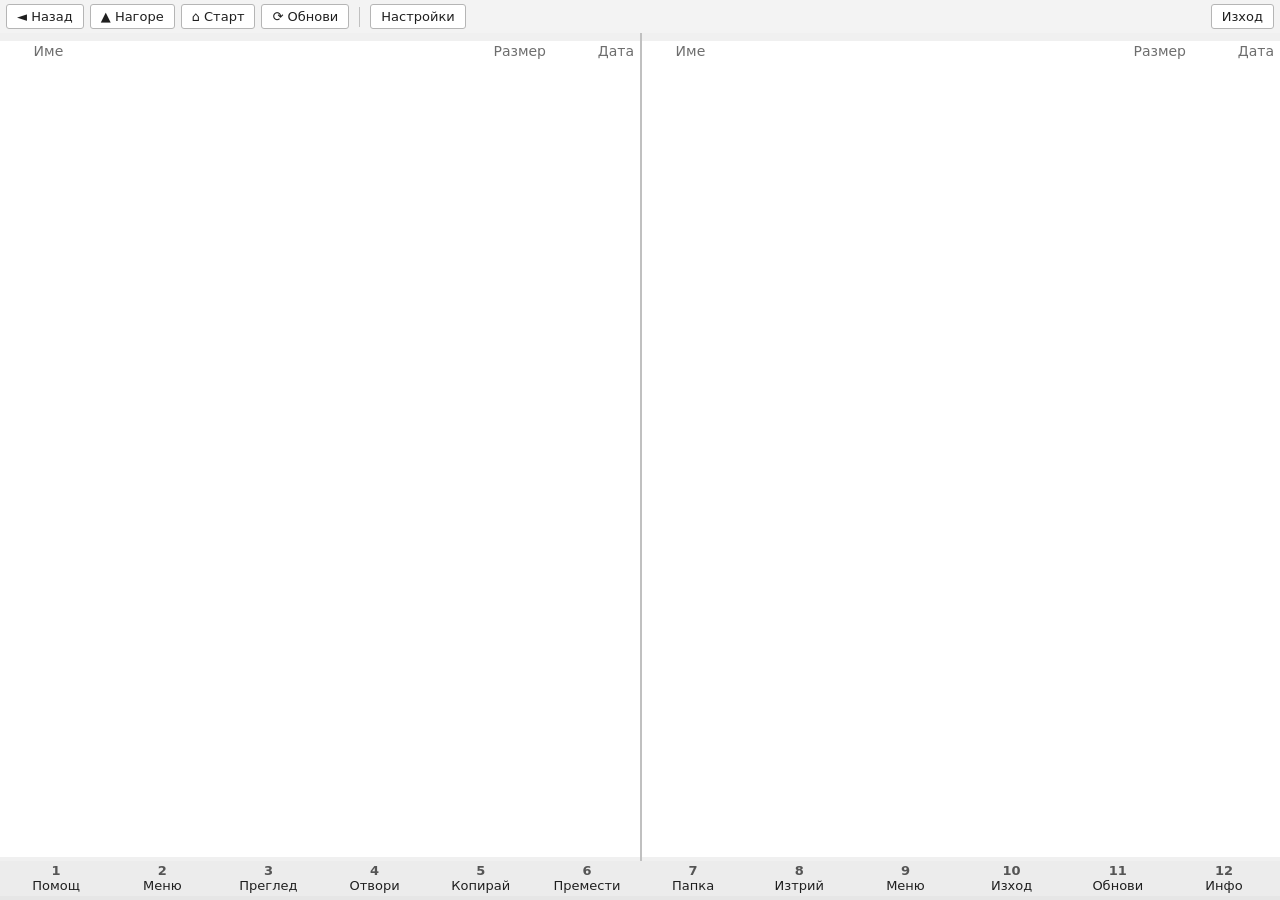
==== web/index.html @ 027a9885 "Добавени колони и сортиране." ====
<!doctype html>
<html lang="bg">
  <head>
    <meta charset="UTF-8" />
    <link rel="stylesheet" href="styles.css" />
    <meta name="viewport" content="width=device-width, initial-scale=1.0" />
    <title>Panel Manager</title>
    <script type="module" src="/main.js" defer></script>
  </head>

  <body>
    <header class="toolbar top">
      <button id="btn-back" data-i18n="toolbar.back" data-i18n-title="title.back">◄ Назад</button>
      <button id="btn-up" data-i18n="toolbar.up" data-i18n-title="title.up">▲ Нагоре</button>
      <button id="btn-home" data-i18n="toolbar.home" data-i18n-title="title.home">⌂ Старт</button>
      <button id="btn-refresh" data-i18n="toolbar.refresh" data-i18n-title="title.refresh">⟳ Обнови</button>
      <span class="sep"></span>
      <button id="btn-settings" data-i18n="toolbar.settings" data-i18n-title="title.settings">Настройки</button>
      <span class="grow"></span>
      <button id="btn-quit" data-i18n="toolbar.quit" data-i18n-title="title.quit">Изход</button>
    </header>

    <div class="panels">
      <section class="panel" id="panel-left">
        <div class="panel-head" data-side="left"></div>
        <div class="panel-cols" data-side="left">
          <span class="col-name" data-sort="name" data-i18n="col.name">Име</span>
          <span class="col-size" data-sort="size" data-i18n="col.size">Размер</span>
          <span class="col-date" data-sort="date" data-i18n="col.date">Дата</span>
        </div>
        <ul class="panel-list" data-side="left"></ul>
        <div class="panel-foot"></div>
      </section>
      <section class="panel" id="panel-right">
        <div class="panel-head" data-side="right"></div>
        <div class="panel-cols" data-side="right">
          <span class="col-name" data-sort="name" data-i18n="col.name">Име</span>
          <span class="col-size" data-sort="size" data-i18n="col.size">Размер</span>
          <span class="col-date" data-sort="date" data-i18n="col.date">Дата</span>
        </div>
        <ul class="panel-list" data-side="right"></ul>
        <div class="panel-foot"></div>
      </section>
    </div>

    <footer class="toolbar bottom">
      <button class="fkey" data-fkey="F1"><span class="fnum">1</span><span class="flabel" data-i18n="fkey.f1">Помощ</span></button>
      <button class="fkey" data-fkey="F2"><span class="fnum">2</span><span class="flabel" data-i18n="fkey.f2">Меню</span></button>
      <button class="fkey" data-fkey="F3"><span class="fnum">3</span><span class="flabel" data-i18n="fkey.f3">Преглед</span></button>
      <button class="fkey" data-fkey="F4"><span class="fnum">4</span><span class="flabel" data-i18n="fkey.f4">Отвори</span></button>
      <button class="fkey" data-fkey="F5"><span class="fnum">5</span><span class="flabel" data-i18n="fkey.f5">Копирай</span></button>
      <button class="fkey" data-fkey="F6"><span class="fnum">6</span><span class="flabel" data-i18n="fkey.f6">Премести</span></button>
      <button class="fkey" data-fkey="F7"><span class="fnum">7</span><span class="flabel" data-i18n="fkey.f7">Папка</span></button>
      <button class="fkey" data-fkey="F8"><span class="fnum">8</span><span class="flabel" data-i18n="fkey.f8">Изтрий</span></button>
      <button class="fkey" data-fkey="F9"><span class="fnum">9</span><span class="flabel" data-i18n="fkey.f9">Меню</span></button>
      <button class="fkey" data-fkey="F10"><span class="fnum">10</span><span class="flabel" data-i18n="fkey.f10">Изход</span></button>
      <button class="fkey" data-fkey="F11"><span class="fnum">11</span><span class="flabel" data-i18n="fkey.f11">Обнови</span></button>
      <button class="fkey" data-fkey="F12"><span class="fnum">12</span><span class="flabel" data-i18n="fkey.f12">Инфо</span></button>
    </footer>

    <div class="modal-overlay" id="modal-overlay">
      <div class="modal">
        <div class="modal-title" id="modal-title"></div>
        <div class="modal-body" id="modal-body"></div>
        <div class="modal-actions" id="modal-actions"></div>
      </div>
    </div>

    <div class="statusbar" id="statusbar"></div>
  </body>
</html>
---- web/styles.css ----
:root {
  color-scheme: light;
  --font: system-ui, -apple-system, "Segoe UI", Roboto, sans-serif;
  --font-size: 14px;
  --bg: #ffffff;
  --bg-active: #f0f0f0;
  --text: #1f1f1f;
  --dim: #6e6e6e;
  --dir: #0066cc;
  --parent: #8a8a8a;
  --head: #e3e3e3;
  --head-text: #000000;
  --head-inactive: #f0f0f0;
  --selected-bg: #cce4ff;
  --selected-text: #1f1f1f;
  --marked-bg: #fff3b8;
  --toolbar-bg: #f3f3f3;
  --toolbar-text: #1f1f1f;
  --btn-bg: #ffffff;
  --btn-border: #b5b5b5;
  --btn-hover-bg: #ffffff;
  --btn-hover-border: #000000;
  --btn-active-bg: #e0e0e0;
  --sep: #c0c0c0;
  --divider: #c0c0c0;
  --footer-bg: #ececec;
  --footer-text: #1f1f1f;
  --fnum: #555555;
  --footer-hover-bg: #d9d9d9;
  --status-bg: #e6e6e6;
  --status-text: #1f1f1f;
  --modal-border: #c0c0c0;
  --modal-input-bg: #ffffff;
  --modal-input-text: #1f1f1f;
  --modal-actions-border: #d5d5d5;
  --menu-hover-bg: #cce4ff;
  --menu-hover-text: #1f1f1f;
  --scrollbar-thumb: #b8b8b8;
}

@media (prefers-color-scheme: dark) {
  :root {
    color-scheme: dark;
    --bg: #1e1e1e;
    --bg-active: #2a2a2a;
    --text: #e8e8e8;
    --dim: #9a9a9a;
    --dir: #8fce7f;
    --parent: #b8b8b8;
    --head: #3a3a3a;
    --head-text: #e8e8e8;
    --head-inactive: #2c2c2c;
    --selected-bg: #264f78;
    --selected-text: #ffffff;
    --marked-bg: #4d4d2b;
    --toolbar-bg: #333333;
    --toolbar-text: #e8e8e8;
    --btn-bg: #3a3a3a;
    --btn-border: #555555;
    --btn-hover-bg: #444444;
    --btn-hover-border: #777777;
    --btn-active-bg: #4a4a4a;
    --sep: #555555;
    --divider: #444444;
    --footer-bg: #2a2a2a;
    --footer-text: #e8e8e8;
    --fnum: #e0a94f;
    --footer-hover-bg: #3a3a3a;
    --status-bg: #2a2a2a;
    --status-text: #e8e8e8;
    --modal-border: #555555;
    --modal-input-bg: #1e1e1e;
    --modal-input-text: #e8e8e8;
    --modal-actions-border: #444444;
    --menu-hover-bg: #264f78;
    --menu-hover-text: #ffffff;
    --scrollbar-thumb: #555555;
  }
}

:root.theme-light {
  color-scheme: light;
  --bg: #ffffff;
  --bg-active: #f0f0f0;
  --text: #1f1f1f;
  --dim: #6e6e6e;
  --dir: #0066cc;
  --parent: #8a8a8a;
  --head: #e3e3e3;
  --head-text: #000000;
  --head-inactive: #f0f0f0;
  --selected-bg: #cce4ff;
  --selected-text: #1f1f1f;
  --marked-bg: #fff3b8;
  --toolbar-bg: #f3f3f3;
  --toolbar-text: #1f1f1f;
  --btn-bg: #ffffff;
  --btn-border: #b5b5b5;
  --btn-hover-bg: #ffffff;
  --btn-hover-border: #000000;
  --btn-active-bg: #e0e0e0;
  --sep: #c0c0c0;
  --divider: #c0c0c0;
  --footer-bg: #ececec;
  --footer-text: #1f1f1f;
  --fnum: #555555;
  --footer-hover-bg: #d9d9d9;
  --status-bg: #e6e6e6;
  --status-text: #1f1f1f;
  --modal-border: #c0c0c0;
  --modal-input-bg: #ffffff;
  --modal-input-text: #1f1f1f;
  --modal-actions-border: #d5d5d5;
  --menu-hover-bg: #cce4ff;
  --menu-hover-text: #1f1f1f;
  --scrollbar-thumb: #b8b8b8;
}

:root.theme-dark {
  color-scheme: dark;
  --bg: #1e1e1e;
  --bg-active: #2a2a2a;
  --text: #e8e8e8;
  --dim: #9a9a9a;
  --dir: #8fce7f;
  --parent: #b8b8b8;
  --head: #3a3a3a;
  --head-text: #e8e8e8;
  --head-inactive: #2c2c2c;
  --selected-bg: #264f78;
  --selected-text: #ffffff;
  --toolbar-bg: #333333;
  --toolbar-text: #e8e8e8;
  --btn-bg: #3a3a3a;
  --btn-border: #555555;
  --btn-hover-bg: #444444;
  --btn-hover-border: #777777;
  --btn-active-bg: #4a4a4a;
  --sep: #555555;
  --divider: #444444;
  --footer-bg: #2a2a2a;
  --footer-text: #e8e8e8;
  --fnum: #e0a94f;
  --footer-hover-bg: #3a3a3a;
  --status-bg: #2a2a2a;
  --status-text: #e8e8e8;
  --modal-border: #555555;
  --modal-input-bg: #1e1e1e;
  --modal-input-text: #e8e8e8;
  --modal-actions-border: #444444;
  --menu-hover-bg: #264f78;
  --menu-hover-text: #ffffff;
  --scrollbar-thumb: #555555;
}

* {
  margin: 0;
  padding: 0;
  box-sizing: border-box;
}

html,
body {
  height: 100%;
  overflow: hidden;
}

body {
  font-family: var(--font, "Menlo", "Monaco", "Consolas", monospace);
  font-size: var(--font-size, 14px);
  color: var(--text);
  background: var(--bg);
  display: flex;
  flex-direction: column;
  user-select: none;
}

.toolbar {
  display: flex;
  align-items: center;
  gap: 6px;
  padding: 4px 6px;
  background: var(--toolbar-bg);
  color: var(--toolbar-text);
  flex: 0 0 auto;
}

.toolbar button {
  font-family: inherit;
  font-size: 13px;
  padding: 4px 10px;
  border: 1px solid var(--btn-border);
  border-radius: 3px;
  background: var(--btn-bg);
  color: var(--toolbar-text);
  cursor: pointer;
  white-space: nowrap;
}

.toolbar button:hover {
  background: var(--btn-hover-bg);
  border-color: var(--btn-hover-border);
}

.toolbar button:active {
  background: var(--btn-active-bg);
}

.toolbar .sep {
  width: 1px;
  height: 20px;
  background: var(--sep);
  margin: 0 4px;
}

.toolbar .grow {
  flex: 1 1 auto;
}

.panels {
  display: flex;
  flex: 1 1 auto;
  min-height: 0;
}

.panel {
  flex: 1 1 50%;
  display: flex;
  flex-direction: column;
  min-width: 0;
  background: var(--bg);
}

.panel + .panel {
  border-left: 2px solid var(--divider);
}

.panel-head {
  flex: 0 0 auto;
  padding: 4px 6px;
  background: var(--head-inactive);
  color: var(--head-text);
  font-weight: bold;
  white-space: nowrap;
  overflow: hidden;
  text-overflow: ellipsis;
}

.panel-head.active {
  background: var(--head);
  color: var(--head-text);
}

.panel-cols {
  display: flex;
  align-items: center;
  gap: 8px;
  padding: 2px 6px;
  font-family: inherit;
  font-size: var(--font-size, 14px);
  color: var(--dim);
  user-select: none;
  cursor: default;
}

.panel-cols span[data-sort] {
  cursor: pointer;
}

.panel-cols span[data-sort]:hover {
  color: var(--text);
}

.panel-cols .col-name {
  flex: 1 1 auto;
  min-width: 0;
  padding-left: calc(1.4em + 8px);
}

.panel-cols .col-size {
  flex: 0 0 auto;
  margin-left: auto;
  text-align: right;
}

.panel-cols .col-date {
  flex: 0 0 auto;
  min-width: 80px;
  text-align: right;
}

.panel-cols span.sort-active::after {
  content: " ▴";
}

.panel-cols span.sort-active.desc::after {
  content: " ▾";
}

.panel-list {
  flex: 1 1 auto;
  overflow-y: auto;
  overflow-x: hidden;
  list-style: none;
  outline: none;
  padding: 0;
}

.panel-list li {
  display: flex;
  align-items: center;
  gap: 8px;
  padding: 1px 6px;
  white-space: nowrap;
  cursor: default;
}

.panel-list li .name {
  flex: 1 1 auto;
  min-width: 0;
  overflow: hidden;
  text-overflow: ellipsis;
}

.panel-list li .size {
  flex: 0 0 auto;
  margin-left: auto;
  text-align: right;
  color: var(--dim);
}

.panel-list li .date {
  flex: 0 0 auto;
  color: var(--dim);
  min-width: 80px;
  text-align: right;
}

.panel-list li.dir .name {
  color: var(--dir);
}

.panel-list li.dir .name::after {
  content: "/";
}

.panel-list li .mark {
  flex: 0 0 1.4em;
  text-align: center;
  color: var(--dim);
}

.panel-list li.marked {
  background: var(--marked-bg);
}

.panel-list li.marked .name {
  color: var(--text);
  font-weight: bold;
}

.panel-list li.selected {
  background: var(--selected-bg);
  color: var(--selected-text);
}

.panel-list li.selected .name {
  color: var(--selected-text);
}

.panel-list li.selected .size,
.panel-list li.selected .date {
  color: var(--selected-text);
}

.panel-list li.parent .name {
  color: var(--parent);
}

.panel-foot {
  flex: 0 0 auto;
  padding: 2px 6px;
  background: var(--bg-active);
  color: var(--text);
  font-size: 12px;
  white-space: nowrap;
  overflow: hidden;
  text-overflow: ellipsis;
}

.toolbar.bottom {
  background: var(--footer-bg);
  padding: 3px 4px;
  gap: 2px;
}

.toolbar.bottom button {
  border: none;
  background: transparent;
  color: var(--footer-text);
  padding: 0;
  cursor: pointer;
  font-family: inherit;
  font-size: 13px;
  text-align: center;
  flex: 1 1 0;
}

.toolbar.bottom button:hover {
  background: var(--footer-hover-bg);
}

.fkey {
  display: flex;
  flex-direction: column;
  align-items: center;
  line-height: 1.1;
}

.fkey .fnum {
  font-weight: bold;
  color: var(--fnum);
}

.fkey .flabel {
  color: var(--footer-text);
}

.statusbar {
  flex: 0 0 auto;
  padding: 2px 6px;
  background: var(--status-bg);
  color: var(--status-text);
  font-size: 12px;
  white-space: nowrap;
  overflow: hidden;
  text-overflow: ellipsis;
}

.modal-overlay {
  position: fixed;
  inset: 0;
  background: rgba(0, 0, 0, 0.5);
  display: none;
  align-items: center;
  justify-content: center;
  z-index: 100;
}

.modal-overlay.open {
  display: flex;
}

.modal {
  min-width: 380px;
  max-width: 80vw;
  max-height: 80vh;
  background: var(--bg);
  border: 2px solid var(--modal-border);
  box-shadow: 4px 4px 8px rgba(0, 0, 0, 0.5);
  display: flex;
  flex-direction: column;
}

.modal-title {
  background: var(--head);
  color: var(--head-text);
  font-weight: bold;
  padding: 4px 8px;
  user-select: none;
}

.modal.maximized {
  max-width: 96vw;
  max-height: 94vh;
  width: 96vw;
  height: 94vh;
}

.modal-body {
  padding: 10px 12px;
  color: var(--text);
  overflow: auto;
  white-space: pre-wrap;
  word-break: break-word;
}

.modal-body input[type="text"] {
  width: 100%;
  font-family: inherit;
  font-size: 14px;
  padding: 4px 6px;
  margin-top: 6px;
  border: 1px solid var(--modal-border);
  background: var(--modal-input-bg);
  color: var(--modal-input-text);
  outline: none;
}

.modal-body pre {
  font-family: inherit;
  white-space: pre-wrap;
  word-break: break-word;
}

.modal-body table.info {
  border-collapse: collapse;
  width: 100%;
}

.modal-body table.info td {
  padding: 3px 8px;
  vertical-align: top;
}

.modal-body table.info td:first-child {
  color: var(--dir);
  width: 120px;
}

.modal-body .menu-item {
  display: block;
  width: 100%;
  text-align: left;
  font-family: inherit;
  font-size: 14px;
  padding: 5px 10px;
  margin: 2px 0;
  border: none;
  background: transparent;
  color: var(--text);
  cursor: pointer;
}

.modal-body pre.diff {
  max-height: 60vh;
  overflow: auto;
  white-space: pre;
}

.modal-body pre.diff .diff-ctx {
  color: var(--text);
}

.modal-body pre.diff .diff-del {
  color: #c0392b;
  background: rgba(192, 57, 43, 0.12);
}

.modal-body pre.diff .diff-add {
  color: var(--dir);
  background: rgba(46, 204, 113, 0.12);
}

.modal-body .menu-item:hover {
  background: var(--menu-hover-bg);
  color: var(--menu-hover-text);
}

.modal-body .modal-checks {
  margin-top: 8px;
  display: flex;
  flex-direction: column;
  gap: 4px;
}

.modal-body .opt {
  display: flex;
  align-items: center;
  gap: 8px;
  padding: 4px 0;
  color: var(--text);
  cursor: pointer;
}

.modal-body .opt input[type="checkbox"] {
  accent-color: var(--dir);
  cursor: pointer;
}

.modal-actions {
  display: flex;
  justify-content: flex-end;
  gap: 8px;
  padding: 8px 12px;
  border-top: 1px solid var(--modal-actions-border);
}

.modal-actions button {
  font-family: inherit;
  font-size: 13px;
  padding: 4px 16px;
  border: 1px solid var(--btn-border);
  background: var(--btn-bg);
  color: var(--toolbar-text);
  cursor: pointer;
}

.modal-actions button:hover {
  background: var(--btn-hover-bg);
}

.modal-actions button:focus-visible {
  outline: 2px solid var(--dir);
  outline-offset: 1px;
}

.modal-actions button.primary {
  background: var(--head);
  border-color: var(--btn-border);
}

::-webkit-scrollbar {
  width: 10px;
}

.fav-list {
  list-style: none;
  margin: 0;
  padding: 0;
  min-width: 380px;
  max-width: 60vw;
  max-height: 320px;
  overflow-y: auto;
  outline: none;
}

.prog-label {
  font-family: var(--font, inherit);
  font-size: 12px;
  color: var(--dim);
  white-space: nowrap;
  overflow: hidden;
  text-overflow: ellipsis;
  padding: 2px 0;
  max-width: 60vw;
}

.prog-bar {
  height: 12px;
  border: 1px solid var(--modal-border);
  border-radius: 6px;
  overflow: hidden;
  background: var(--modal-input-bg);
  margin-bottom: 10px;
  min-width: 300px;
}

.prog-fill {
  height: 100%;
  width: 0%;
  background: var(--dir);
  transition: width 0.15s linear;
}

.fav-list li {
  padding: 4px 8px;
  white-space: nowrap;
  overflow: hidden;
  text-overflow: ellipsis;
  cursor: default;
}

.fav-list li.selected {
  background: var(--selected-bg);
  color: var(--selected-text);
}

.fav-list li.empty {
  color: var(--dim);
}

::-webkit-scrollbar {
  width: 10px;
}

::-webkit-scrollbar-thumb {
  background: var(--scrollbar-thumb);
  border-radius: 5px;
}

::-webkit-scrollbar-track {
  background: transparent;
}

.settings-page {
  padding: 16px;
  gap: 12px;
  user-select: none;
  overflow-y: auto;
}

html.settings-root {
  overflow-y: auto;
}

.settings-page h1 {
  font-size: calc(var(--font-size, 14px) + 2px);
  color: var(--text);
}

.settings-page h2 {
  font-size: var(--font-size, 14px);
  color: var(--dir);
  margin-top: 8px;
}

.settings-page .opt {
  display: flex;
  align-items: center;
  gap: 8px;
  padding: 6px 10px;
  cursor: pointer;
  color: var(--text);
}

.settings-page .opt:hover {
  background: var(--selected-bg);
  color: var(--selected-text);
}

.settings-page input[type="radio"] {
  accent-color: var(--dir);
  cursor: pointer;
}

.settings-page select {
  font-family: inherit;
  font-size: var(--font-size, 14px);
  padding: 4px 8px;
  margin-left: 10px;
  border: 1px solid var(--modal-border);
  border-radius: 3px;
  background: var(--modal-input-bg);
  color: var(--modal-input-text);
  cursor: pointer;
}

.settings-page input[type="text"] {
  font-family: inherit;
  font-size: var(--font-size, 14px);
  width: 260px;
  min-width: 260px;
  padding: 4px 8px;
  margin-left: 10px;
  border: 1px solid var(--modal-border);
  border-radius: 3px;
  background: var(--modal-input-bg);
  color: var(--modal-input-text);
}

.settings-page .hint {
  font-size: 12px;
  color: var(--text-dim, #888);
  padding: 4px 10px 8px;
}

.settings-page .row button {
  font-family: inherit;
  font-size: var(--font-size, 14px);
  flex: 0 0 auto;
  margin-left: 8px;
  padding: 4px 10px;
  border: 1px solid var(--modal-border);
  border-radius: 3px;
  background: var(--modal-input-bg);
  color: var(--modal-input-text);
  cursor: pointer;
}

.settings-page .row button:hover {
  filter: brightness(1.15);
}

.settings-page .row {
  display: flex;
  align-items: center;
  padding: 4px 10px;
  color: var(--text);
  flex-wrap: wrap;
}

.settings-page .row label {
  white-space: nowrap;
}
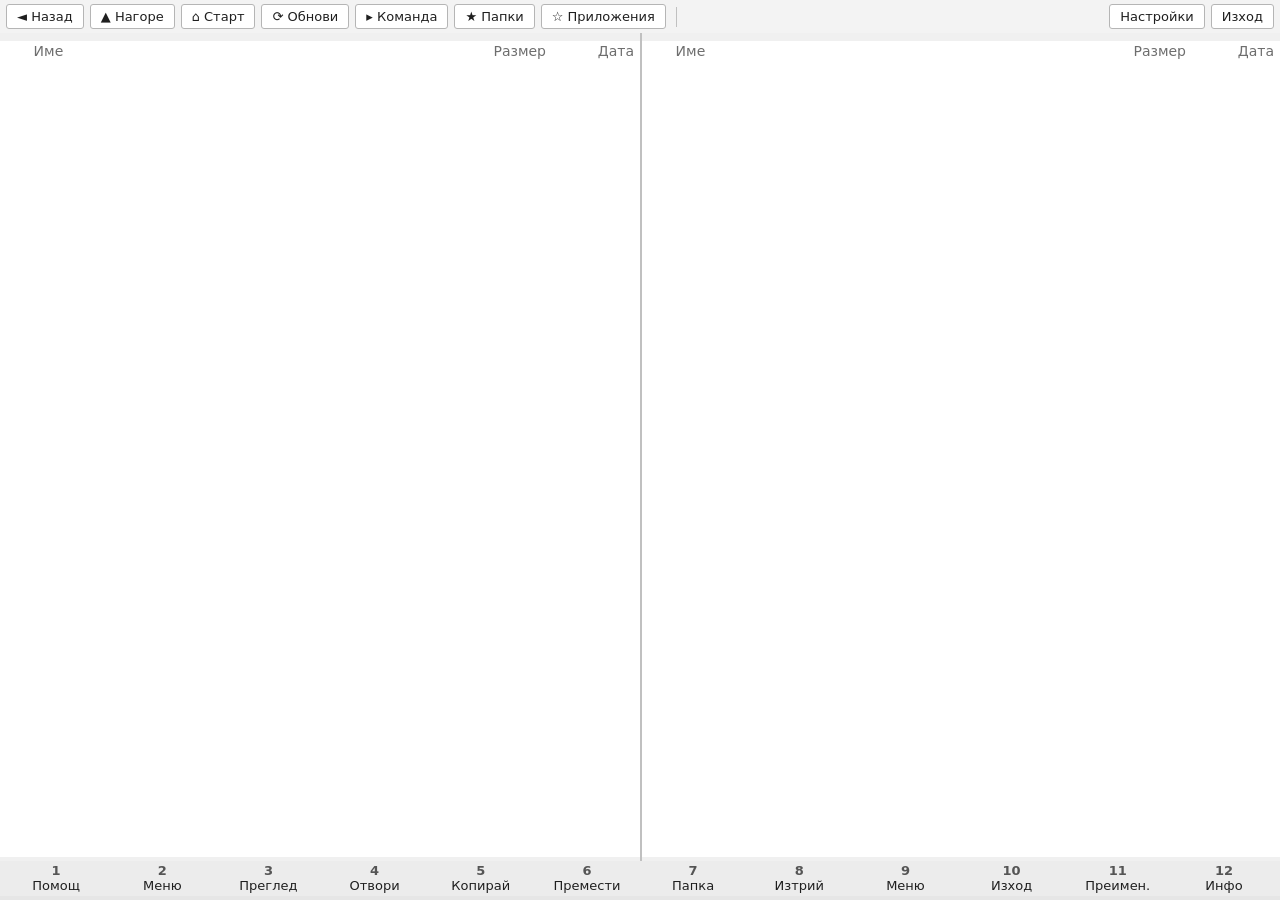
==== commit 8db9b65f: "added buttons for some of the shortcuts." ====
--- a/web/index.html
+++ b/web/index.html
@@ -1,3 +1,19 @@
+<!--
+  Copyright 2026 Philip Bonev
+
+  Licensed under the Apache License, Version 2.0 (the "License");
+  you may not use this file except in compliance with the License.
+  You may obtain a copy of the License at
+
+      http://apache.org
+
+  Unless required by applicable law or agreed to in writing, software
+  distributed under the License is distributed on an "AS IS" BASIS,
+  WITHOUT WARRANTIES OR CONDITIONS OF ANY KIND, either express or implied.
+  See the License for the specific language governing permissions and
+  limitations under the License.
+-->
+
 <!doctype html>
 <html lang="bg">
   <head>
@@ -14,9 +30,12 @@
       <button id="btn-up" data-i18n="toolbar.up" data-i18n-title="title.up">▲ Нагоре</button>
       <button id="btn-home" data-i18n="toolbar.home" data-i18n-title="title.home">⌂ Старт</button>
       <button id="btn-refresh" data-i18n="toolbar.refresh" data-i18n-title="title.refresh">⟳ Обнови</button>
+      <button id="btn-command" data-i18n="toolbar.command" data-i18n-title="title.command">▸ Команда</button>
+      <button id="btn-fav" data-i18n="toolbar.fav" data-i18n-title="title.fav">★ Папки</button>
+      <button id="btn-fav-apps" data-i18n="toolbar.favApps" data-i18n-title="title.favApps">☆ Приложения</button>
       <span class="sep"></span>
+      <span class="grow"></span>
       <button id="btn-settings" data-i18n="toolbar.settings" data-i18n-title="title.settings">Настройки</button>
-      <span class="grow"></span>
       <button id="btn-quit" data-i18n="toolbar.quit" data-i18n-title="title.quit">Изход</button>
     </header>
 
@@ -54,7 +73,7 @@
       <button class="fkey" data-fkey="F8"><span class="fnum">8</span><span class="flabel" data-i18n="fkey.f8">Изтрий</span></button>
       <button class="fkey" data-fkey="F9"><span class="fnum">9</span><span class="flabel" data-i18n="fkey.f9">Меню</span></button>
       <button class="fkey" data-fkey="F10"><span class="fnum">10</span><span class="flabel" data-i18n="fkey.f10">Изход</span></button>
-      <button class="fkey" data-fkey="F11"><span class="fnum">11</span><span class="flabel" data-i18n="fkey.f11">Обнови</span></button>
+      <button class="fkey" data-fkey="F11"><span class="fnum">11</span><span class="flabel" data-i18n="fkey.f11">Преимен.</span></button>
       <button class="fkey" data-fkey="F12"><span class="fnum">12</span><span class="flabel" data-i18n="fkey.f12">Инфо</span></button>
     </footer>
 
@@ -68,4 +87,4 @@
 
     <div class="statusbar" id="statusbar"></div>
   </body>
-</html>+</html>
--- a/web/styles.css
+++ b/web/styles.css
@@ -1,3 +1,18 @@
+/*
+ * Copyright 2026 Philip Bonev
+ * Licensed under the Apache License, Version 2.0 (the "License");
+ * you may not use this file except in compliance with the License.
+ * You may obtain a copy of the License at
+ *
+ *     http://apache.org
+ *
+ * Unless required by applicable law or agreed to in writing, software
+ * distributed under the License is distributed on an "AS IS" BASIS,
+ * WITHOUT WARRANTIES OR CONDITIONS OF ANY KIND, either express or implied.
+ * See the License for the specific language governing permissions and
+ * limitations under the License.
+ */
+
 :root {
   color-scheme: light;
   --font: system-ui, -apple-system, "Segoe UI", Roboto, sans-serif;
@@ -636,6 +651,14 @@
   max-width: 60vw;
 }
 
+.prog-stats {
+  font-family: var(--font, inherit);
+  font-size: 11px;
+  color: var(--dim);
+  white-space: nowrap;
+  padding: 0 0 6px;
+}
+
 .prog-bar {
   height: 12px;
   border: 1px solid var(--modal-border);
@@ -651,6 +674,25 @@
   width: 0%;
   background: var(--dir);
   transition: width 0.15s linear;
+}
+
+.prog-fill.indet {
+  width: 30%;
+  background: repeating-linear-gradient(
+    45deg,
+    var(--dir) 0 10px,
+    transparent 10px 20px
+  );
+  animation: prog-indet 0.8s linear infinite;
+}
+
+@keyframes prog-indet {
+  from {
+    transform: translateX(0);
+  }
+  to {
+    transform: translateX(20px);
+  }
 }
 
 .fav-list li {
@@ -782,4 +824,4 @@
 
 .settings-page .row label {
   white-space: nowrap;
-}+}
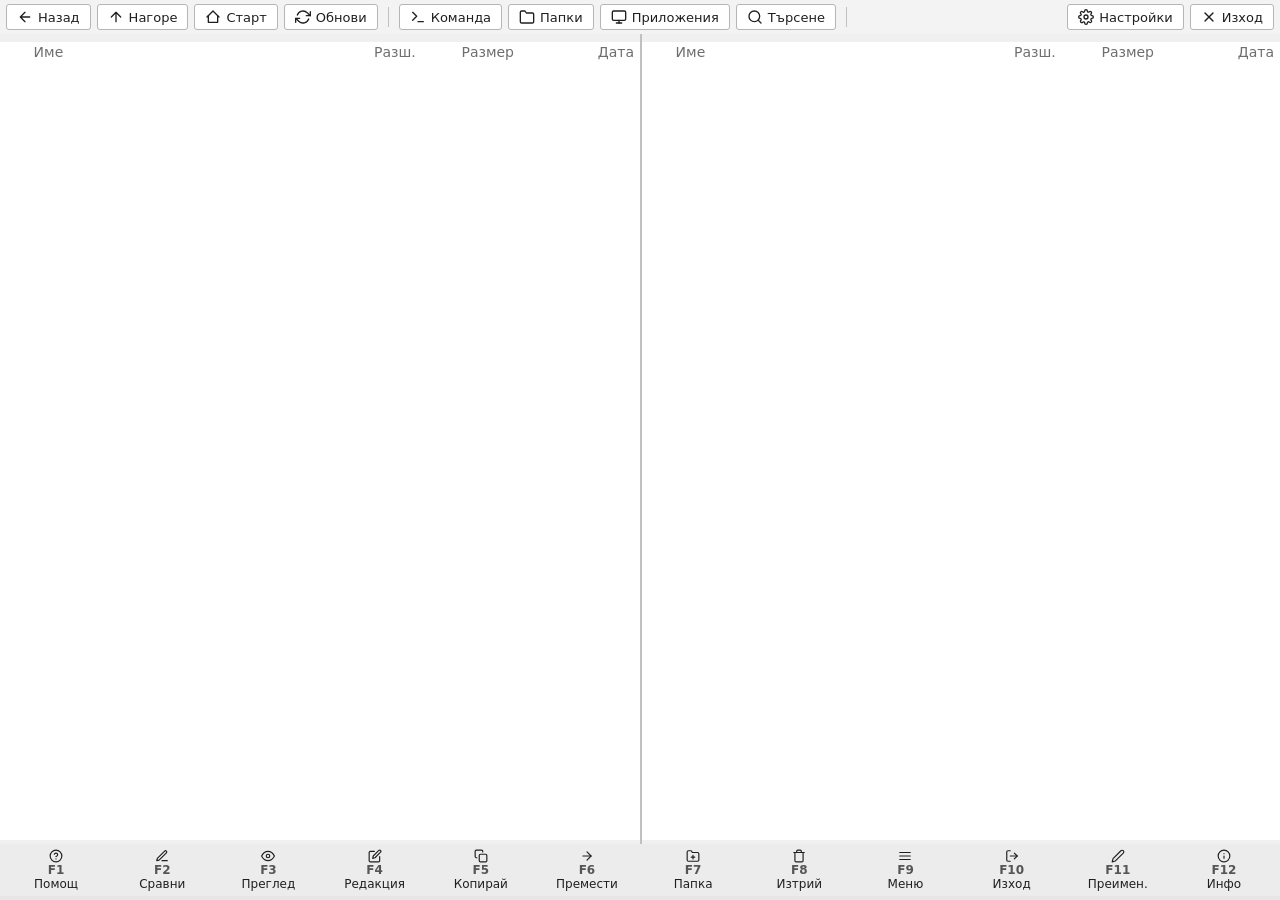
==== commit bccda509: "added file search and search in files. tooltip for long file names and resizable column names." ====
--- a/web/index.html
+++ b/web/index.html
@@ -26,17 +26,19 @@
 
   <body>
     <header class="toolbar top">
-      <button id="btn-back" data-i18n="toolbar.back" data-i18n-title="title.back">◄ Назад</button>
-      <button id="btn-up" data-i18n="toolbar.up" data-i18n-title="title.up">▲ Нагоре</button>
-      <button id="btn-home" data-i18n="toolbar.home" data-i18n-title="title.home">⌂ Старт</button>
-      <button id="btn-refresh" data-i18n="toolbar.refresh" data-i18n-title="title.refresh">⟳ Обнови</button>
-      <button id="btn-command" data-i18n="toolbar.command" data-i18n-title="title.command">▸ Команда</button>
-      <button id="btn-fav" data-i18n="toolbar.fav" data-i18n-title="title.fav">★ Папки</button>
-      <button id="btn-fav-apps" data-i18n="toolbar.favApps" data-i18n-title="title.favApps">☆ Приложения</button>
+      <button id="btn-back" data-i18n-title="title.back"><svg class="tb-icon" viewBox="0 0 24 24" fill="none" stroke="currentColor" stroke-width="2" stroke-linecap="round" stroke-linejoin="round"><path d="M19 12H5M12 19l-7-7 7-7"/></svg><span data-i18n="toolbar.back">Назад</span></button>
+      <button id="btn-up" data-i18n-title="title.up"><svg class="tb-icon" viewBox="0 0 24 24" fill="none" stroke="currentColor" stroke-width="2" stroke-linecap="round" stroke-linejoin="round"><path d="M12 19V5M5 12l7-7 7 7"/></svg><span data-i18n="toolbar.up">Нагоре</span></button>
+      <button id="btn-home" data-i18n-title="title.home"><svg class="tb-icon" viewBox="0 0 24 24" fill="none" stroke="currentColor" stroke-width="2" stroke-linecap="round" stroke-linejoin="round"><path d="M3 12l9-9 9 9"/><path d="M5 10v10h14V10"/></svg><span data-i18n="toolbar.home">Старт</span></button>
+      <button id="btn-refresh" data-i18n-title="title.refresh"><svg class="tb-icon" viewBox="0 0 24 24" fill="none" stroke="currentColor" stroke-width="2" stroke-linecap="round" stroke-linejoin="round"><path d="M23 4v6h-6"/><path d="M1 20v-6h6"/><path d="M3.51 9a9 9 0 0114.85-3.36L23 10M1 14l4.64 4.36A9 9 0 0020.49 15"/></svg><span data-i18n="toolbar.refresh">Обнови</span></button>
+      <span class="sep"></span>
+      <button id="btn-command" data-i18n-title="title.command"><svg class="tb-icon" viewBox="0 0 24 24" fill="none" stroke="currentColor" stroke-width="2" stroke-linecap="round" stroke-linejoin="round"><polyline points="4 17 10 11 4 5"/><line x1="12" y1="19" x2="20" y2="19"/></svg><span data-i18n="toolbar.command">Команда</span></button>
+      <button id="btn-fav" data-i18n-title="title.fav"><svg class="tb-icon" viewBox="0 0 24 24" fill="none" stroke="currentColor" stroke-width="2" stroke-linecap="round" stroke-linejoin="round"><path d="M22 19a2 2 0 01-2 2H4a2 2 0 01-2-2V5a2 2 0 012-2h5l2 3h9a2 2 0 012 2z"/></svg><span data-i18n="toolbar.fav">Папки</span></button>
+      <button id="btn-fav-apps" data-i18n-title="title.favApps"><svg class="tb-icon" viewBox="0 0 24 24" fill="none" stroke="currentColor" stroke-width="2" stroke-linecap="round" stroke-linejoin="round"><rect x="2" y="3" width="20" height="14" rx="2"/><line x1="8" y1="21" x2="16" y2="21"/><line x1="12" y1="17" x2="12" y2="21"/></svg><span data-i18n="toolbar.favApps">Приложения</span></button>
+      <button id="btn-search" data-i18n-title="title.search"><svg class="tb-icon" viewBox="0 0 24 24" fill="none" stroke="currentColor" stroke-width="2" stroke-linecap="round" stroke-linejoin="round"><circle cx="11" cy="11" r="8"/><line x1="21" y1="21" x2="16.65" y2="16.65"/></svg><span data-i18n="toolbar.search">Търсене</span></button>
       <span class="sep"></span>
       <span class="grow"></span>
-      <button id="btn-settings" data-i18n="toolbar.settings" data-i18n-title="title.settings">Настройки</button>
-      <button id="btn-quit" data-i18n="toolbar.quit" data-i18n-title="title.quit">Изход</button>
+      <button id="btn-settings" data-i18n-title="title.settings"><svg class="tb-icon" viewBox="0 0 24 24" fill="none" stroke="currentColor" stroke-width="2" stroke-linecap="round" stroke-linejoin="round"><circle cx="12" cy="12" r="3"/><path d="M19.4 15a1.65 1.65 0 00.33 1.82l.06.06a2 2 0 01-2.83 2.83l-.06-.06a1.65 1.65 0 00-1.82-.33 1.65 1.65 0 00-1 1.51V21a2 2 0 01-4 0v-.09A1.65 1.65 0 009 19.4a1.65 1.65 0 00-1.82.33l-.06.06a2 2 0 01-2.83-2.83l.06-.06A1.65 1.65 0 004.68 15a1.65 1.65 0 00-1.51-1H3a2 2 0 010-4h.09A1.65 1.65 0 004.6 9a1.65 1.65 0 00-.33-1.82l-.06-.06a2 2 0 012.83-2.83l.06.06A1.65 1.65 0 009 4.68a1.65 1.65 0 001-1.51V3a2 2 0 014 0v.09a1.65 1.65 0 001 1.51 1.65 1.65 0 001.82-.33l.06-.06a2 2 0 012.83 2.83l-.06.06A1.65 1.65 0 0019.4 9a1.65 1.65 0 001.51 1H21a2 2 0 010 4h-.09a1.65 1.65 0 00-1.51 1z"/></svg><span data-i18n="toolbar.settings">Настройки</span></button>
+      <button id="btn-quit" data-i18n-title="title.quit"><svg class="tb-icon" viewBox="0 0 24 24" fill="none" stroke="currentColor" stroke-width="2" stroke-linecap="round" stroke-linejoin="round"><line x1="18" y1="6" x2="6" y2="18"/><line x1="6" y1="6" x2="18" y2="18"/></svg><span data-i18n="toolbar.quit">Изход</span></button>
     </header>
 
     <div class="panels">
@@ -44,6 +46,7 @@
         <div class="panel-head" data-side="left"></div>
         <div class="panel-cols" data-side="left">
           <span class="col-name" data-sort="name" data-i18n="col.name">Име</span>
+          <span class="col-ext" data-i18n="col.ext">Разш.</span>
           <span class="col-size" data-sort="size" data-i18n="col.size">Размер</span>
           <span class="col-date" data-sort="date" data-i18n="col.date">Дата</span>
         </div>
@@ -54,6 +57,7 @@
         <div class="panel-head" data-side="right"></div>
         <div class="panel-cols" data-side="right">
           <span class="col-name" data-sort="name" data-i18n="col.name">Име</span>
+          <span class="col-ext" data-i18n="col.ext">Разш.</span>
           <span class="col-size" data-sort="size" data-i18n="col.size">Размер</span>
           <span class="col-date" data-sort="date" data-i18n="col.date">Дата</span>
         </div>
@@ -63,18 +67,18 @@
     </div>
 
     <footer class="toolbar bottom">
-      <button class="fkey" data-fkey="F1"><span class="fnum">1</span><span class="flabel" data-i18n="fkey.f1">Помощ</span></button>
-      <button class="fkey" data-fkey="F2"><span class="fnum">2</span><span class="flabel" data-i18n="fkey.f2">Меню</span></button>
-      <button class="fkey" data-fkey="F3"><span class="fnum">3</span><span class="flabel" data-i18n="fkey.f3">Преглед</span></button>
-      <button class="fkey" data-fkey="F4"><span class="fnum">4</span><span class="flabel" data-i18n="fkey.f4">Отвори</span></button>
-      <button class="fkey" data-fkey="F5"><span class="fnum">5</span><span class="flabel" data-i18n="fkey.f5">Копирай</span></button>
-      <button class="fkey" data-fkey="F6"><span class="fnum">6</span><span class="flabel" data-i18n="fkey.f6">Премести</span></button>
-      <button class="fkey" data-fkey="F7"><span class="fnum">7</span><span class="flabel" data-i18n="fkey.f7">Папка</span></button>
-      <button class="fkey" data-fkey="F8"><span class="fnum">8</span><span class="flabel" data-i18n="fkey.f8">Изтрий</span></button>
-      <button class="fkey" data-fkey="F9"><span class="fnum">9</span><span class="flabel" data-i18n="fkey.f9">Меню</span></button>
-      <button class="fkey" data-fkey="F10"><span class="fnum">10</span><span class="flabel" data-i18n="fkey.f10">Изход</span></button>
-      <button class="fkey" data-fkey="F11"><span class="fnum">11</span><span class="flabel" data-i18n="fkey.f11">Преимен.</span></button>
-      <button class="fkey" data-fkey="F12"><span class="fnum">12</span><span class="flabel" data-i18n="fkey.f12">Инфо</span></button>
+      <button class="fkey" data-fkey="F1"><svg class="fk-icon" viewBox="0 0 24 24" fill="none" stroke="currentColor" stroke-width="2" stroke-linecap="round" stroke-linejoin="round"><circle cx="12" cy="12" r="10"/><path d="M9.09 9a3 3 0 015.83 1c0 2-3 3-3 3"/><line x1="12" y1="17" x2="12.01" y2="17"/></svg><span class="fnum">F1</span><span class="flabel" data-i18n="fkey.f1">Помощ</span></button>
+      <button class="fkey" data-fkey="F2"><svg class="fk-icon" viewBox="0 0 24 24" fill="none" stroke="currentColor" stroke-width="2" stroke-linecap="round" stroke-linejoin="round"><path d="M12 20h9"/><path d="M16.5 3.5a2.12 2.12 0 013 3L7 19l-4 1 1-4z"/></svg><span class="fnum">F2</span><span class="flabel" data-i18n="fkey.f2">Сравни</span></button>
+      <button class="fkey" data-fkey="F3"><svg class="fk-icon" viewBox="0 0 24 24" fill="none" stroke="currentColor" stroke-width="2" stroke-linecap="round" stroke-linejoin="round"><path d="M1 12s4-8 11-8 11 8 11 8-4 8-11 8-11-8-11-8z"/><circle cx="12" cy="12" r="3"/></svg><span class="fnum">F3</span><span class="flabel" data-i18n="fkey.f3">Преглед</span></button>
+      <button class="fkey" data-fkey="F4"><svg class="fk-icon" viewBox="0 0 24 24" fill="none" stroke="currentColor" stroke-width="2" stroke-linecap="round" stroke-linejoin="round"><path d="M11 4H4a2 2 0 00-2 2v14a2 2 0 002 2h14a2 2 0 002-2v-7"/><path d="M18.5 2.5a2.12 2.12 0 013 3L12 15l-4 1 1-4z"/></svg><span class="fnum">F4</span><span class="flabel" data-i18n="fkey.f4">Редакция</span></button>
+      <button class="fkey" data-fkey="F5"><svg class="fk-icon" viewBox="0 0 24 24" fill="none" stroke="currentColor" stroke-width="2" stroke-linecap="round" stroke-linejoin="round"><rect x="9" y="9" width="13" height="13" rx="2"/><path d="M5 15H4a2 2 0 01-2-2V4a2 2 0 012-2h9a2 2 0 012 2v1"/></svg><span class="fnum">F5</span><span class="flabel" data-i18n="fkey.f5">Копирай</span></button>
+      <button class="fkey" data-fkey="F6"><svg class="fk-icon" viewBox="0 0 24 24" fill="none" stroke="currentColor" stroke-width="2" stroke-linecap="round" stroke-linejoin="round"><path d="M5 12h14"/><path d="M12 5l7 7-7 7"/></svg><span class="fnum">F6</span><span class="flabel" data-i18n="fkey.f6">Премести</span></button>
+      <button class="fkey" data-fkey="F7"><svg class="fk-icon" viewBox="0 0 24 24" fill="none" stroke="currentColor" stroke-width="2" stroke-linecap="round" stroke-linejoin="round"><path d="M22 19a2 2 0 01-2 2H4a2 2 0 01-2-2V5a2 2 0 012-2h5l2 3h9a2 2 0 012 2z"/><line x1="12" y1="11" x2="12" y2="17"/><line x1="9" y1="14" x2="15" y2="14"/></svg><span class="fnum">F7</span><span class="flabel" data-i18n="fkey.f7">Папка</span></button>
+      <button class="fkey" data-fkey="F8"><svg class="fk-icon" viewBox="0 0 24 24" fill="none" stroke="currentColor" stroke-width="2" stroke-linecap="round" stroke-linejoin="round"><polyline points="3 6 5 6 21 6"/><path d="M19 6v14a2 2 0 01-2 2H7a2 2 0 01-2-2V6m3 0V4a2 2 0 012-2h4a2 2 0 012 2v2"/></svg><span class="fnum">F8</span><span class="flabel" data-i18n="fkey.f8">Изтрий</span></button>
+      <button class="fkey" data-fkey="F9"><svg class="fk-icon" viewBox="0 0 24 24" fill="none" stroke="currentColor" stroke-width="2" stroke-linecap="round" stroke-linejoin="round"><line x1="3" y1="12" x2="21" y2="12"/><line x1="3" y1="6" x2="21" y2="6"/><line x1="3" y1="18" x2="21" y2="18"/></svg><span class="fnum">F9</span><span class="flabel" data-i18n="fkey.f9">Меню</span></button>
+      <button class="fkey" data-fkey="F10"><svg class="fk-icon" viewBox="0 0 24 24" fill="none" stroke="currentColor" stroke-width="2" stroke-linecap="round" stroke-linejoin="round"><path d="M9 21H5a2 2 0 01-2-2V5a2 2 0 012-2h4"/><polyline points="16 17 21 12 16 7"/><line x1="21" y1="12" x2="9" y2="12"/></svg><span class="fnum">F10</span><span class="flabel" data-i18n="fkey.f10">Изход</span></button>
+      <button class="fkey" data-fkey="F11"><svg class="fk-icon" viewBox="0 0 24 24" fill="none" stroke="currentColor" stroke-width="2" stroke-linecap="round" stroke-linejoin="round"><path d="M17 3a2.83 2.83 0 114 4L7.5 20.5 2 22l1.5-5.5z"/></svg><span class="fnum">F11</span><span class="flabel" data-i18n="fkey.f11">Преимен.</span></button>
+      <button class="fkey" data-fkey="F12"><svg class="fk-icon" viewBox="0 0 24 24" fill="none" stroke="currentColor" stroke-width="2" stroke-linecap="round" stroke-linejoin="round"><circle cx="12" cy="12" r="10"/><line x1="12" y1="16" x2="12" y2="12"/><line x1="12" y1="8" x2="12.01" y2="8"/></svg><span class="fnum">F12</span><span class="flabel" data-i18n="fkey.f12">Инфо</span></button>
     </footer>
 
     <div class="modal-overlay" id="modal-overlay">
@@ -86,5 +90,6 @@
     </div>
 
     <div class="statusbar" id="statusbar"></div>
+    <div class="name-tooltip" id="name-tooltip"></div>
   </body>
 </html>
--- a/web/styles.css
+++ b/web/styles.css
@@ -210,6 +210,9 @@
   color: var(--toolbar-text);
   cursor: pointer;
   white-space: nowrap;
+  display: inline-flex;
+  align-items: center;
+  gap: 5px;
 }
 
 .toolbar button:hover {
@@ -219,6 +222,18 @@
 
 .toolbar button:active {
   background: var(--btn-active-bg);
+}
+
+.tb-icon {
+  width: 16px;
+  height: 16px;
+  flex: 0 0 16px;
+}
+
+.fk-icon {
+  width: 14px;
+  height: 14px;
+  flex: 0 0 14px;
 }
 
 .toolbar .sep {
@@ -269,7 +284,7 @@
 .panel-cols {
   display: flex;
   align-items: center;
-  gap: 8px;
+  gap: 0;
   padding: 2px 6px;
   font-family: inherit;
   font-size: var(--font-size, 14px);
@@ -290,18 +305,49 @@
   flex: 1 1 auto;
   min-width: 0;
   padding-left: calc(1.4em + 8px);
+  overflow: hidden;
+  text-overflow: ellipsis;
+  white-space: nowrap;
+}
+
+.panel-cols .col-ext {
+  flex: 0 0 auto;
+  width: var(--col-ext, 60px);
+  text-align: left;
+  overflow: hidden;
+  text-overflow: ellipsis;
+  white-space: nowrap;
 }
 
 .panel-cols .col-size {
   flex: 0 0 auto;
+  width: var(--col-size, 80px);
   margin-left: auto;
   text-align: right;
 }
 
 .panel-cols .col-date {
   flex: 0 0 auto;
-  min-width: 80px;
+  width: var(--col-date, 120px);
   text-align: right;
+}
+
+.panel-cols .col-resize {
+  flex: 0 0 6px;
+  width: 6px;
+  min-height: 1.2em;
+  cursor: col-resize;
+  background: transparent;
+  position: relative;
+  border-left: 1px solid var(--sep);
+  border-right: 1px solid var(--sep);
+  align-self: stretch;
+}
+
+.panel-cols .col-resize:hover,
+.panel-cols .col-resize.active {
+  background: var(--dir);
+  border-color: var(--dir);
 }
 
 .panel-cols span.sort-active::after {
@@ -337,8 +383,19 @@
   text-overflow: ellipsis;
 }
 
+.panel-list li .ext {
+  flex: 0 0 auto;
+  width: var(--col-ext, 60px);
+  text-align: left;
+  color: var(--dim);
+  overflow: hidden;
+  text-overflow: ellipsis;
+  white-space: nowrap;
+}
+
 .panel-list li .size {
   flex: 0 0 auto;
+  width: var(--col-size, 80px);
   margin-left: auto;
   text-align: right;
   color: var(--dim);
@@ -346,8 +403,8 @@
 
 .panel-list li .date {
   flex: 0 0 auto;
+  width: var(--col-date, 120px);
   color: var(--dim);
-  min-width: 80px;
   text-align: right;
 }
 
@@ -413,12 +470,16 @@
   border: none;
   background: transparent;
   color: var(--footer-text);
-  padding: 0;
-  cursor: pointer;
-  font-family: inherit;
-  font-size: 13px;
+  padding: 2px 4px;
+  cursor: pointer;
+  font-family: inherit;
+  font-size: 12px;
   text-align: center;
   flex: 1 1 0;
+  display: flex;
+  flex-direction: column;
+  align-items: center;
+  gap: 1px;
 }
 
 .toolbar.bottom button:hover {
@@ -447,6 +508,30 @@
   background: var(--status-bg);
   color: var(--status-text);
   font-size: 12px;
+  white-space: nowrap;
+  overflow: hidden;
+  text-overflow: ellipsis;
+}
+
+.name-tooltip {
+  position: fixed;
+  z-index: 200;
+  max-width: 420px;
+  padding: 0;
+  background: var(--modal-input-bg);
+  border: 1px solid var(--modal-border);
+  box-shadow: 2px 2px 6px rgba(0, 0, 0, 0.25);
+  font-family: inherit;
+  font-size: 14px;
+  color: var(--modal-input-text);
+  white-space: nowrap;
+  pointer-events: none;
+  display: none;
+  list-style: none;
+}
+
+.name-tooltip .tt-item {
+  padding: 5px 10px;
   white-space: nowrap;
   overflow: hidden;
   text-overflow: ellipsis;
@@ -725,6 +810,61 @@
   background: transparent;
 }
 
+.modal.search-modal {
+  resize: both;
+  overflow: hidden;
+  min-width: 620px;
+  min-height: 540px;
+  width: 720px;
+  height: 600px;
+  max-width: 90vw;
+  max-height: 90vh;
+  display: flex;
+  flex-direction: column;
+}
+
+.modal.search-modal.maximized {
+  width: 96vw;
+  height: 94vh;
+  max-width: 96vw;
+  max-height: 94vh;
+  resize: none;
+}
+
+.modal.search-modal .modal-body {
+  flex: 1 1 auto;
+  min-height: 0;
+  overflow: auto;
+  display: flex;
+  flex-direction: column;
+}
+
+.modal-body .row {
+  display: flex;
+  align-items: center;
+  gap: 8px;
+  padding: 4px 0;
+  flex-wrap: wrap;
+}
+
+.modal-body .row label {
+  white-space: nowrap;
+}
+
+.modal-body hr {
+  border: none;
+  border-top: 1px solid var(--modal-actions-border);
+  margin: 8px 0;
+}
+
+.search-results {
+  flex: 1 1 auto;
+  min-height: 120px;
+  max-height: none !important;
+  border: 1px solid var(--modal-border);
+  overflow-y: auto;
+}
+
 .settings-page {
   padding: 16px;
   gap: 12px;
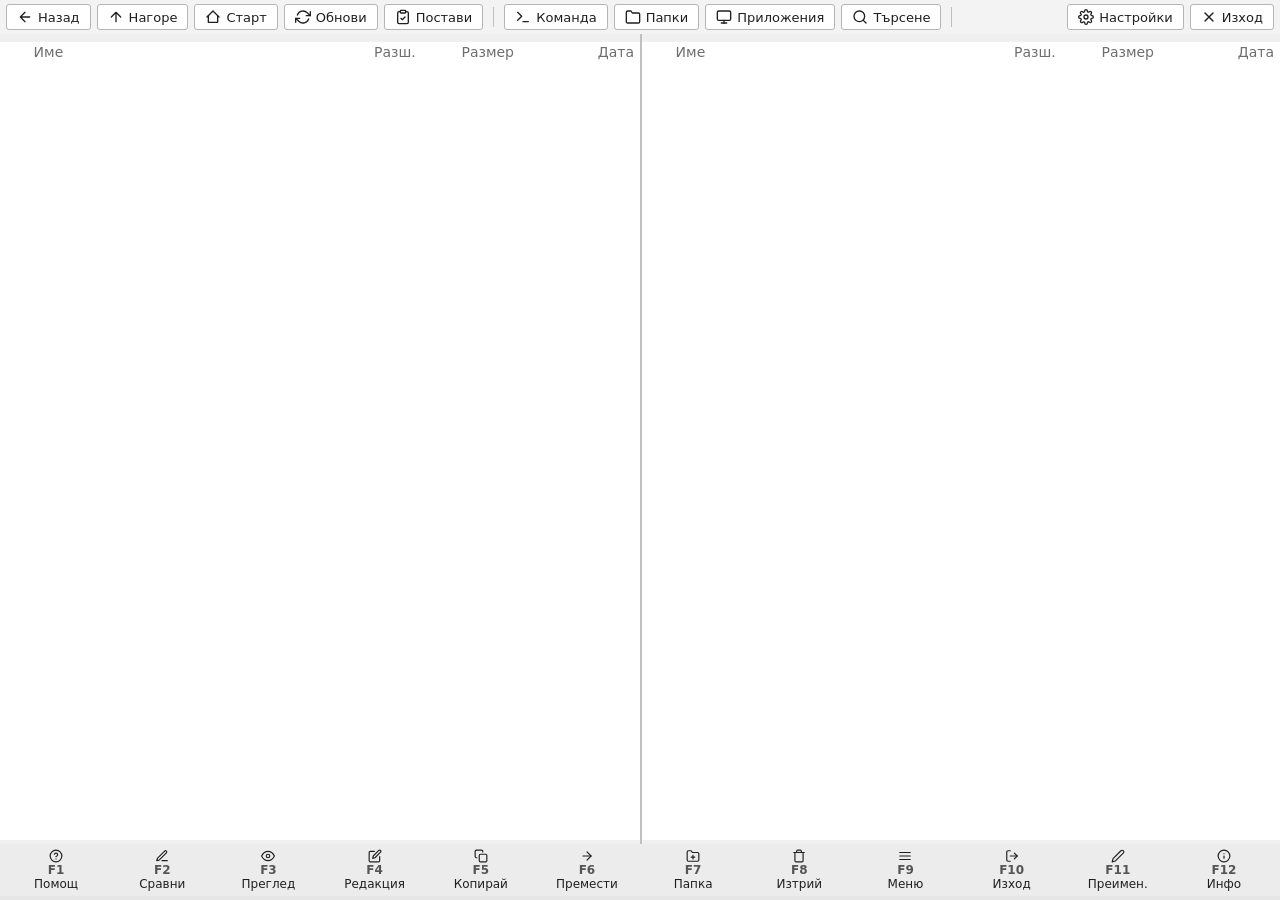
==== commit 4e7882c6: "copy/paste/move with keyboard and selection with shift + arrows. also selection with mouse and shift" ====
--- a/web/index.html
+++ b/web/index.html
@@ -30,6 +30,7 @@
       <button id="btn-up" data-i18n-title="title.up"><svg class="tb-icon" viewBox="0 0 24 24" fill="none" stroke="currentColor" stroke-width="2" stroke-linecap="round" stroke-linejoin="round"><path d="M12 19V5M5 12l7-7 7 7"/></svg><span data-i18n="toolbar.up">Нагоре</span></button>
       <button id="btn-home" data-i18n-title="title.home"><svg class="tb-icon" viewBox="0 0 24 24" fill="none" stroke="currentColor" stroke-width="2" stroke-linecap="round" stroke-linejoin="round"><path d="M3 12l9-9 9 9"/><path d="M5 10v10h14V10"/></svg><span data-i18n="toolbar.home">Старт</span></button>
       <button id="btn-refresh" data-i18n-title="title.refresh"><svg class="tb-icon" viewBox="0 0 24 24" fill="none" stroke="currentColor" stroke-width="2" stroke-linecap="round" stroke-linejoin="round"><path d="M23 4v6h-6"/><path d="M1 20v-6h6"/><path d="M3.51 9a9 9 0 0114.85-3.36L23 10M1 14l4.64 4.36A9 9 0 0020.49 15"/></svg><span data-i18n="toolbar.refresh">Обнови</span></button>
+      <button id="btn-paste" data-i18n-title="title.paste"><svg class="tb-icon" viewBox="0 0 24 24" fill="none" stroke="currentColor" stroke-width="2" stroke-linecap="round" stroke-linejoin="round"><path d="M16 4h2a2 2 0 012 2v14a2 2 0 01-2 2H6a2 2 0 01-2-2V6a2 2 0 012-2h2"/><rect x="8" y="2" width="8" height="4" rx="1"/><path d="M9 14l2 2 4-4"/></svg><span data-i18n="toolbar.paste">Постави</span></button>
       <span class="sep"></span>
       <button id="btn-command" data-i18n-title="title.command"><svg class="tb-icon" viewBox="0 0 24 24" fill="none" stroke="currentColor" stroke-width="2" stroke-linecap="round" stroke-linejoin="round"><polyline points="4 17 10 11 4 5"/><line x1="12" y1="19" x2="20" y2="19"/></svg><span data-i18n="toolbar.command">Команда</span></button>
       <button id="btn-fav" data-i18n-title="title.fav"><svg class="tb-icon" viewBox="0 0 24 24" fill="none" stroke="currentColor" stroke-width="2" stroke-linecap="round" stroke-linejoin="round"><path d="M22 19a2 2 0 01-2 2H4a2 2 0 01-2-2V5a2 2 0 012-2h5l2 3h9a2 2 0 012 2z"/></svg><span data-i18n="toolbar.fav">Папки</span></button>
--- a/web/styles.css
+++ b/web/styles.css
@@ -431,6 +431,14 @@
   font-weight: bold;
 }
 
+.panel-list li.cut {
+  opacity: 0.45;
+}
+
+#btn-paste.has-clip .tb-icon {
+  color: var(--accent);
+}
+
 .panel-list li.selected {
   background: var(--selected-bg);
   color: var(--selected-text);
@@ -583,6 +591,10 @@
   overflow: auto;
   white-space: pre-wrap;
   word-break: break-word;
+  display: flex;
+  flex-direction: column;
+  flex: 1 1 auto;
+  min-height: 0;
 }
 
 .modal-body input[type="text"] {
@@ -599,8 +611,12 @@
 
 .modal-body pre {
   font-family: inherit;
-  white-space: pre-wrap;
-  word-break: break-word;
+  white-space: pre;
+  overflow: auto;
+  flex: 1 1 auto;
+  min-height: 0;
+  margin: 0;
+  padding: 0;
 }
 
 .modal-body table.info {
@@ -865,48 +881,32 @@
   overflow-y: auto;
 }
 
-.settings-page {
-  padding: 16px;
-  gap: 12px;
-  user-select: none;
-  overflow-y: auto;
-}
-
-html.settings-root {
-  overflow-y: auto;
-}
-
-.settings-page h1 {
-  font-size: calc(var(--font-size, 14px) + 2px);
-  color: var(--text);
-}
-
-.settings-page h2 {
+.modal-body h2 {
   font-size: var(--font-size, 14px);
   color: var(--dir);
   margin-top: 8px;
 }
 
-.settings-page .opt {
+.modal-body .opt {
   display: flex;
   align-items: center;
   gap: 8px;
-  padding: 6px 10px;
+  padding: 4px 10px;
   cursor: pointer;
   color: var(--text);
 }
 
-.settings-page .opt:hover {
+.modal-body .opt:hover {
   background: var(--selected-bg);
   color: var(--selected-text);
 }
 
-.settings-page input[type="radio"] {
+.modal-body input[type="radio"] {
   accent-color: var(--dir);
   cursor: pointer;
 }
 
-.settings-page select {
+.modal-body select {
   font-family: inherit;
   font-size: var(--font-size, 14px);
   padding: 4px 8px;
@@ -918,26 +918,13 @@
   cursor: pointer;
 }
 
-.settings-page input[type="text"] {
-  font-family: inherit;
-  font-size: var(--font-size, 14px);
-  width: 260px;
-  min-width: 260px;
-  padding: 4px 8px;
-  margin-left: 10px;
-  border: 1px solid var(--modal-border);
-  border-radius: 3px;
-  background: var(--modal-input-bg);
-  color: var(--modal-input-text);
-}
-
-.settings-page .hint {
+.modal-body .hint {
   font-size: 12px;
-  color: var(--text-dim, #888);
-  padding: 4px 10px 8px;
-}
-
-.settings-page .row button {
+  color: var(--dim);
+  padding: 2px 10px 6px;
+}
+
+.modal-body .row button {
   font-family: inherit;
   font-size: var(--font-size, 14px);
   flex: 0 0 auto;
@@ -950,18 +937,10 @@
   cursor: pointer;
 }
 
-.settings-page .row button:hover {
+.modal-body .row button:hover {
   filter: brightness(1.15);
 }
 
-.settings-page .row {
-  display: flex;
-  align-items: center;
-  padding: 4px 10px;
-  color: var(--text);
-  flex-wrap: wrap;
-}
-
-.settings-page .row label {
-  white-space: nowrap;
-}
+.modal-body .row label {
+  white-space: nowrap;
+}
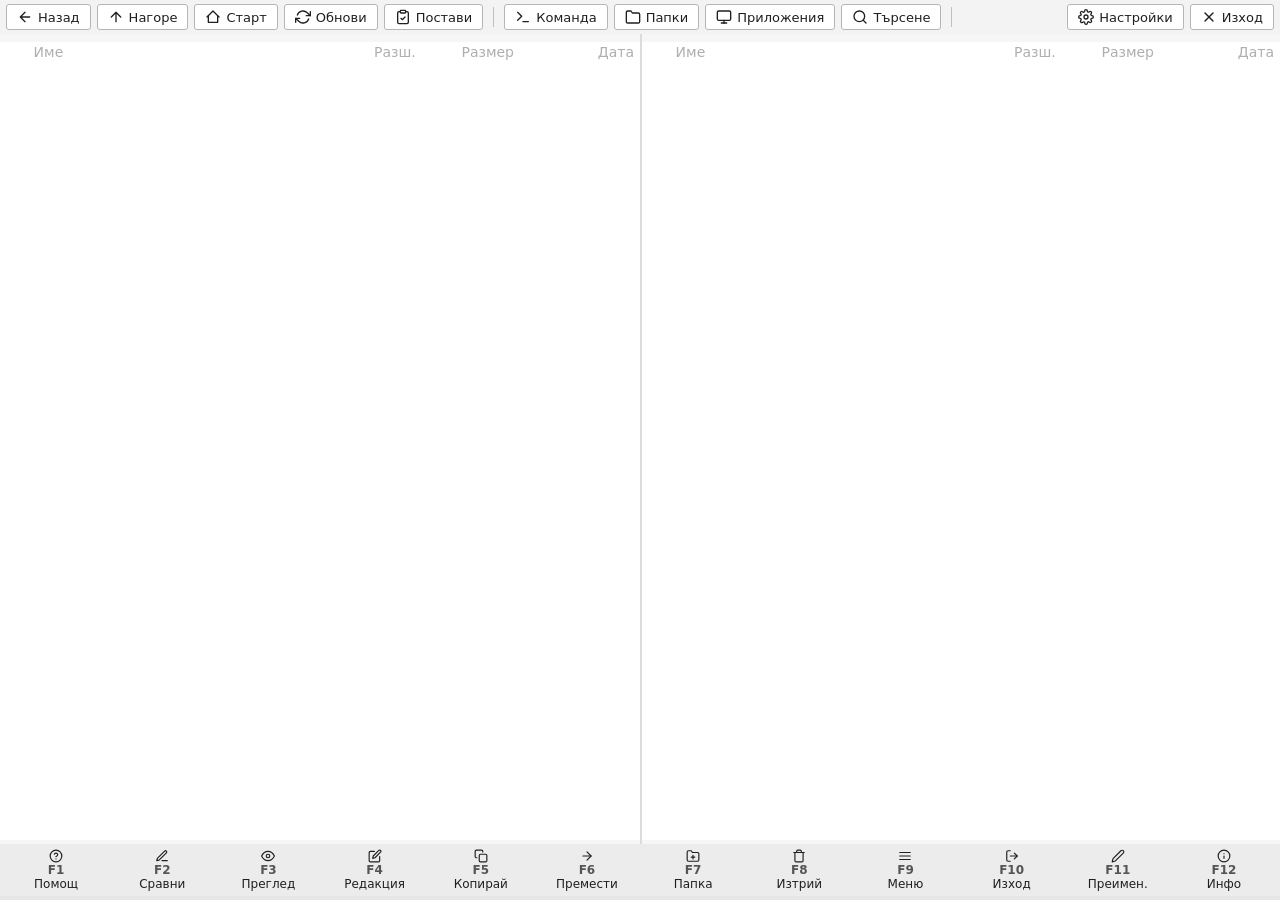
==== commit 222a9f79: "1.0.26: settings/help/search as separate windows centered on main - settings, help and search are no" ====
--- a/web/index.html
+++ b/web/index.html
@@ -18,6 +18,7 @@
 <html lang="bg">
   <head>
     <meta charset="UTF-8" />
+    <link rel="stylesheet" href="common.css" />
     <link rel="stylesheet" href="styles.css" />
     <meta name="viewport" content="width=device-width, initial-scale=1.0" />
     <title>Panel Manager</title>
@@ -47,7 +48,7 @@
         <div class="panel-head" data-side="left"></div>
         <div class="panel-cols" data-side="left">
           <span class="col-name" data-sort="name" data-i18n="col.name">Име</span>
-          <span class="col-ext" data-i18n="col.ext">Разш.</span>
+          <span class="col-ext" data-sort="ext" data-i18n="col.ext">Разш.</span>
           <span class="col-size" data-sort="size" data-i18n="col.size">Размер</span>
           <span class="col-date" data-sort="date" data-i18n="col.date">Дата</span>
         </div>
@@ -58,7 +59,7 @@
         <div class="panel-head" data-side="right"></div>
         <div class="panel-cols" data-side="right">
           <span class="col-name" data-sort="name" data-i18n="col.name">Име</span>
-          <span class="col-ext" data-i18n="col.ext">Разш.</span>
+          <span class="col-ext" data-sort="ext" data-i18n="col.ext">Разш.</span>
           <span class="col-size" data-sort="size" data-i18n="col.size">Размер</span>
           <span class="col-date" data-sort="date" data-i18n="col.date">Дата</span>
         </div>
--- a/web/common.css
+++ b/web/common.css
@@ -0,0 +1,349 @@
+/*
+ * Copyright 2026 Philip Bonev
+ * Licensed under the Apache License, Version 2.0 (the "License");
+ * you may not use this file except in compliance with the License.
+ * You may obtain a copy of the License at
+ *
+ *     http://apache.org
+ *
+ * Unless required by applicable law or agreed to in writing, software
+ * distributed under the License is distributed on an "AS IS" BASIS,
+ * WITHOUT WARRANTIES OR CONDITIONS OF ANY KIND, either express or implied.
+ * See the License for the specific language governing permissions and
+ * limitations under the License.
+ */
+
+:root {
+  color-scheme: light;
+  --font: system-ui, -apple-system, "Segoe UI", Roboto, sans-serif;
+  --font-size: 14px;
+  --bg: #ffffff;
+  --bg-active: #f0f0f0;
+  --text: #1f1f1f;
+  --dim: #6e6e6e;
+  --dir: #0066cc;
+  --parent: #8a8a8a;
+  --head: #e3e3e3;
+  --head-text: #000000;
+  --head-inactive: #f0f0f0;
+  --selected-bg: #cce4ff;
+  --selected-text: #1f1f1f;
+  --marked-bg: #fff3b8;
+  --toolbar-bg: #f3f3f3;
+  --toolbar-text: #1f1f1f;
+  --btn-bg: #ffffff;
+  --btn-border: #b5b5b5;
+  --btn-hover-bg: #ffffff;
+  --btn-hover-border: #000000;
+  --btn-active-bg: #e0e0e0;
+  --sep: #c0c0c0;
+  --divider: #c0c0c0;
+  --footer-bg: #ececec;
+  --footer-text: #1f1f1f;
+  --fnum: #555555;
+  --footer-hover-bg: #d9d9d9;
+  --status-bg: #e6e6e6;
+  --status-text: #1f1f1f;
+  --modal-border: #c0c0c0;
+  --modal-input-bg: #ffffff;
+  --modal-input-text: #1f1f1f;
+  --modal-actions-border: #d5d5d5;
+  --menu-hover-bg: #cce4ff;
+  --menu-hover-text: #1f1f1f;
+  --scrollbar-thumb: #b8b8b8;
+  --panel-inactive-opacity: 0.55;
+}
+
+@media (prefers-color-scheme: dark) {
+  :root {
+    color-scheme: dark;
+    --bg: #1e1e1e;
+    --bg-active: #2a2a2a;
+    --text: #e8e8e8;
+    --dim: #9a9a9a;
+    --dir: #8fce7f;
+    --parent: #b8b8b8;
+    --head: #3a3a3a;
+    --head-text: #e8e8e8;
+    --head-inactive: #2c2c2c;
+    --selected-bg: #264f78;
+    --selected-text: #ffffff;
+    --marked-bg: #4d4d2b;
+    --toolbar-bg: #333333;
+    --toolbar-text: #e8e8e8;
+    --btn-bg: #3a3a3a;
+    --btn-border: #555555;
+    --btn-hover-bg: #444444;
+    --btn-hover-border: #777777;
+    --btn-active-bg: #4a4a4a;
+    --sep: #555555;
+    --divider: #444444;
+    --footer-bg: #2a2a2a;
+    --footer-text: #e8e8e8;
+    --fnum: #e0a94f;
+    --footer-hover-bg: #3a3a3a;
+    --status-bg: #2a2a2a;
+    --status-text: #e8e8e8;
+    --modal-border: #555555;
+    --modal-input-bg: #1e1e1e;
+    --modal-input-text: #e8e8e8;
+    --modal-actions-border: #444444;
+    --menu-hover-bg: #264f78;
+    --menu-hover-text: #ffffff;
+    --scrollbar-thumb: #555555;
+    --panel-inactive-opacity: 0.4;
+  }
+}
+
+:root.theme-light {
+  color-scheme: light;
+  --bg: #ffffff;
+  --bg-active: #f0f0f0;
+  --text: #1f1f1f;
+  --dim: #6e6e6e;
+  --dir: #0066cc;
+  --parent: #8a8a8a;
+  --head: #e3e3e3;
+  --head-text: #000000;
+  --head-inactive: #f0f0f0;
+  --selected-bg: #cce4ff;
+  --selected-text: #1f1f1f;
+  --marked-bg: #fff3b8;
+  --toolbar-bg: #f3f3f3;
+  --toolbar-text: #1f1f1f;
+  --btn-bg: #ffffff;
+  --btn-border: #b5b5b5;
+  --btn-hover-bg: #ffffff;
+  --btn-hover-border: #000000;
+  --btn-active-bg: #e0e0e0;
+  --sep: #c0c0c0;
+  --divider: #c0c0c0;
+  --footer-bg: #ececec;
+  --footer-text: #1f1f1f;
+  --fnum: #555555;
+  --footer-hover-bg: #d9d9d9;
+  --status-bg: #e6e6e6;
+  --status-text: #1f1f1f;
+  --modal-border: #c0c0c0;
+  --modal-input-bg: #ffffff;
+  --modal-input-text: #1f1f1f;
+  --modal-actions-border: #d5d5d5;
+  --menu-hover-bg: #cce4ff;
+  --menu-hover-text: #1f1f1f;
+  --scrollbar-thumb: #b8b8b8;
+  --panel-inactive-opacity: 0.55;
+}
+
+:root.theme-dark {
+  color-scheme: dark;
+  --bg: #1e1e1e;
+  --bg-active: #2a2a2a;
+  --text: #e8e8e8;
+  --dim: #9a9a9a;
+  --dir: #8fce7f;
+  --parent: #b8b8b8;
+  --head: #3a3a3a;
+  --head-text: #e8e8e8;
+  --head-inactive: #2c2c2c;
+  --selected-bg: #264f78;
+  --selected-text: #ffffff;
+  --marked-bg: #4d4d2b;
+  --toolbar-bg: #333333;
+  --toolbar-text: #e8e8e8;
+  --btn-bg: #3a3a3a;
+  --btn-border: #555555;
+  --btn-hover-bg: #444444;
+  --btn-hover-border: #777777;
+  --btn-active-bg: #4a4a4a;
+  --sep: #555555;
+  --divider: #444444;
+  --footer-bg: #2a2a2a;
+  --footer-text: #e8e8e8;
+  --fnum: #e0a94f;
+  --footer-hover-bg: #3a3a3a;
+  --status-bg: #2a2a2a;
+  --status-text: #e8e8e8;
+  --modal-border: #555555;
+  --modal-input-bg: #1e1e1e;
+  --modal-input-text: #e8e8e8;
+  --modal-actions-border: #444444;
+  --menu-hover-bg: #264f78;
+  --menu-hover-text: #ffffff;
+  --scrollbar-thumb: #555555;
+  --panel-inactive-opacity: 0.4;
+}
+
+* {
+  margin: 0;
+  padding: 0;
+  box-sizing: border-box;
+}
+
+html,
+body {
+  height: 100%;
+  overflow: hidden;
+}
+
+body {
+  font-family: var(--font, "Menlo", "Monaco", "Consolas", monospace);
+  font-size: var(--font-size, 14px);
+  color: var(--text);
+  background: var(--bg);
+  display: flex;
+  flex-direction: column;
+  user-select: none;
+}
+
+::-webkit-scrollbar {
+  width: 10px;
+}
+
+::-webkit-scrollbar-thumb {
+  background: var(--scrollbar-thumb);
+  border-radius: 5px;
+}
+
+::-webkit-scrollbar-track {
+  background: transparent;
+}
+
+/* ---------- Shared window chrome (secondary windows) ---------- */
+
+.win-header {
+  display: flex;
+  align-items: center;
+  gap: 8px;
+  padding: 4px 8px;
+  background: var(--head);
+  color: var(--head-text);
+  font-weight: bold;
+  user-select: none;
+  flex: 0 0 auto;
+}
+
+.win-title {
+  flex: 1 1 auto;
+  overflow: hidden;
+  text-overflow: ellipsis;
+  white-space: nowrap;
+}
+
+.win-close {
+  font-family: inherit;
+  font-size: 13px;
+  padding: 2px 8px;
+  border: 1px solid var(--btn-border);
+  border-radius: 3px;
+  background: var(--btn-bg);
+  color: var(--toolbar-text);
+  cursor: pointer;
+  display: inline-flex;
+  align-items: center;
+  gap: 5px;
+  flex: 0 0 auto;
+}
+
+.win-close:hover {
+  background: var(--btn-hover-bg);
+  border-color: var(--btn-hover-border);
+}
+
+.win-close .tb-icon {
+  width: 14px;
+  height: 14px;
+  flex: 0 0 14px;
+}
+
+.win-body {
+  flex: 1 1 auto;
+  min-height: 0;
+  overflow: auto;
+  padding: 10px 12px;
+  display: flex;
+  flex-direction: column;
+}
+
+/* ---------- Shared form widgets ---------- */
+
+input[type="text"] {
+  font-family: inherit;
+  font-size: var(--font-size, 14px);
+  padding: 4px 6px;
+  border: 1px solid var(--modal-border);
+  background: var(--modal-input-bg);
+  color: var(--modal-input-text);
+  outline: none;
+}
+
+select {
+  font-family: inherit;
+  font-size: var(--font-size, 14px);
+  padding: 4px 8px;
+  border: 1px solid var(--modal-border);
+  border-radius: 3px;
+  background: var(--modal-input-bg);
+  color: var(--modal-input-text);
+  cursor: pointer;
+}
+
+input[type="radio"],
+input[type="checkbox"] {
+  accent-color: var(--dir);
+  cursor: pointer;
+}
+
+hr {
+  border: none;
+  border-top: 1px solid var(--modal-actions-border);
+  margin: 8px 0;
+}
+
+.row {
+  display: flex;
+  align-items: center;
+  gap: 8px;
+  padding: 4px 0;
+  flex-wrap: wrap;
+}
+
+.row label {
+  white-space: nowrap;
+}
+
+.row button {
+  font-family: inherit;
+  font-size: var(--font-size, 14px);
+  flex: 0 0 auto;
+  margin-left: 8px;
+  padding: 4px 10px;
+  border: 1px solid var(--modal-border);
+  border-radius: 3px;
+  background: var(--modal-input-bg);
+  color: var(--modal-input-text);
+  cursor: pointer;
+}
+
+.row button:hover {
+  filter: brightness(1.15);
+}
+
+.opt {
+  display: flex;
+  align-items: center;
+  gap: 8px;
+  padding: 4px 10px;
+  cursor: pointer;
+  color: var(--text);
+}
+
+.opt:hover {
+  background: var(--selected-bg);
+  color: var(--selected-text);
+}
+
+.hint {
+  font-size: 12px;
+  color: var(--dim);
+  padding: 2px 10px 6px;
+}
--- a/web/styles.css
+++ b/web/styles.css
@@ -13,183 +13,6 @@
  * limitations under the License.
  */
 
-:root {
-  color-scheme: light;
-  --font: system-ui, -apple-system, "Segoe UI", Roboto, sans-serif;
-  --font-size: 14px;
-  --bg: #ffffff;
-  --bg-active: #f0f0f0;
-  --text: #1f1f1f;
-  --dim: #6e6e6e;
-  --dir: #0066cc;
-  --parent: #8a8a8a;
-  --head: #e3e3e3;
-  --head-text: #000000;
-  --head-inactive: #f0f0f0;
-  --selected-bg: #cce4ff;
-  --selected-text: #1f1f1f;
-  --marked-bg: #fff3b8;
-  --toolbar-bg: #f3f3f3;
-  --toolbar-text: #1f1f1f;
-  --btn-bg: #ffffff;
-  --btn-border: #b5b5b5;
-  --btn-hover-bg: #ffffff;
-  --btn-hover-border: #000000;
-  --btn-active-bg: #e0e0e0;
-  --sep: #c0c0c0;
-  --divider: #c0c0c0;
-  --footer-bg: #ececec;
-  --footer-text: #1f1f1f;
-  --fnum: #555555;
-  --footer-hover-bg: #d9d9d9;
-  --status-bg: #e6e6e6;
-  --status-text: #1f1f1f;
-  --modal-border: #c0c0c0;
-  --modal-input-bg: #ffffff;
-  --modal-input-text: #1f1f1f;
-  --modal-actions-border: #d5d5d5;
-  --menu-hover-bg: #cce4ff;
-  --menu-hover-text: #1f1f1f;
-  --scrollbar-thumb: #b8b8b8;
-}
-
-@media (prefers-color-scheme: dark) {
-  :root {
-    color-scheme: dark;
-    --bg: #1e1e1e;
-    --bg-active: #2a2a2a;
-    --text: #e8e8e8;
-    --dim: #9a9a9a;
-    --dir: #8fce7f;
-    --parent: #b8b8b8;
-    --head: #3a3a3a;
-    --head-text: #e8e8e8;
-    --head-inactive: #2c2c2c;
-    --selected-bg: #264f78;
-    --selected-text: #ffffff;
-    --marked-bg: #4d4d2b;
-    --toolbar-bg: #333333;
-    --toolbar-text: #e8e8e8;
-    --btn-bg: #3a3a3a;
-    --btn-border: #555555;
-    --btn-hover-bg: #444444;
-    --btn-hover-border: #777777;
-    --btn-active-bg: #4a4a4a;
-    --sep: #555555;
-    --divider: #444444;
-    --footer-bg: #2a2a2a;
-    --footer-text: #e8e8e8;
-    --fnum: #e0a94f;
-    --footer-hover-bg: #3a3a3a;
-    --status-bg: #2a2a2a;
-    --status-text: #e8e8e8;
-    --modal-border: #555555;
-    --modal-input-bg: #1e1e1e;
-    --modal-input-text: #e8e8e8;
-    --modal-actions-border: #444444;
-    --menu-hover-bg: #264f78;
-    --menu-hover-text: #ffffff;
-    --scrollbar-thumb: #555555;
-  }
-}
-
-:root.theme-light {
-  color-scheme: light;
-  --bg: #ffffff;
-  --bg-active: #f0f0f0;
-  --text: #1f1f1f;
-  --dim: #6e6e6e;
-  --dir: #0066cc;
-  --parent: #8a8a8a;
-  --head: #e3e3e3;
-  --head-text: #000000;
-  --head-inactive: #f0f0f0;
-  --selected-bg: #cce4ff;
-  --selected-text: #1f1f1f;
-  --marked-bg: #fff3b8;
-  --toolbar-bg: #f3f3f3;
-  --toolbar-text: #1f1f1f;
-  --btn-bg: #ffffff;
-  --btn-border: #b5b5b5;
-  --btn-hover-bg: #ffffff;
-  --btn-hover-border: #000000;
-  --btn-active-bg: #e0e0e0;
-  --sep: #c0c0c0;
-  --divider: #c0c0c0;
-  --footer-bg: #ececec;
-  --footer-text: #1f1f1f;
-  --fnum: #555555;
-  --footer-hover-bg: #d9d9d9;
-  --status-bg: #e6e6e6;
-  --status-text: #1f1f1f;
-  --modal-border: #c0c0c0;
-  --modal-input-bg: #ffffff;
-  --modal-input-text: #1f1f1f;
-  --modal-actions-border: #d5d5d5;
-  --menu-hover-bg: #cce4ff;
-  --menu-hover-text: #1f1f1f;
-  --scrollbar-thumb: #b8b8b8;
-}
-
-:root.theme-dark {
-  color-scheme: dark;
-  --bg: #1e1e1e;
-  --bg-active: #2a2a2a;
-  --text: #e8e8e8;
-  --dim: #9a9a9a;
-  --dir: #8fce7f;
-  --parent: #b8b8b8;
-  --head: #3a3a3a;
-  --head-text: #e8e8e8;
-  --head-inactive: #2c2c2c;
-  --selected-bg: #264f78;
-  --selected-text: #ffffff;
-  --toolbar-bg: #333333;
-  --toolbar-text: #e8e8e8;
-  --btn-bg: #3a3a3a;
-  --btn-border: #555555;
-  --btn-hover-bg: #444444;
-  --btn-hover-border: #777777;
-  --btn-active-bg: #4a4a4a;
-  --sep: #555555;
-  --divider: #444444;
-  --footer-bg: #2a2a2a;
-  --footer-text: #e8e8e8;
-  --fnum: #e0a94f;
-  --footer-hover-bg: #3a3a3a;
-  --status-bg: #2a2a2a;
-  --status-text: #e8e8e8;
-  --modal-border: #555555;
-  --modal-input-bg: #1e1e1e;
-  --modal-input-text: #e8e8e8;
-  --modal-actions-border: #444444;
-  --menu-hover-bg: #264f78;
-  --menu-hover-text: #ffffff;
-  --scrollbar-thumb: #555555;
-}
-
-* {
-  margin: 0;
-  padding: 0;
-  box-sizing: border-box;
-}
-
-html,
-body {
-  height: 100%;
-  overflow: hidden;
-}
-
-body {
-  font-family: var(--font, "Menlo", "Monaco", "Consolas", monospace);
-  font-size: var(--font-size, 14px);
-  color: var(--text);
-  background: var(--bg);
-  display: flex;
-  flex-direction: column;
-  user-select: none;
-}
-
 .toolbar {
   display: flex;
   align-items: center;
@@ -276,9 +99,17 @@
   text-overflow: ellipsis;
 }
 
-.panel-head.active {
+.panel.active .panel-head {
   background: var(--head);
   color: var(--head-text);
+}
+
+.panel:not(.active) {
+  opacity: var(--panel-inactive-opacity, 0.55);
+}
+
+.panel:not(.active) .panel-head {
+  opacity: 1;
 }
 
 .panel-cols {
@@ -599,14 +430,7 @@
 
 .modal-body input[type="text"] {
   width: 100%;
-  font-family: inherit;
-  font-size: 14px;
-  padding: 4px 6px;
   margin-top: 6px;
-  border: 1px solid var(--modal-border);
-  background: var(--modal-input-bg);
-  color: var(--modal-input-text);
-  outline: none;
 }
 
 .modal-body pre {
@@ -680,20 +504,6 @@
   gap: 4px;
 }
 
-.modal-body .opt {
-  display: flex;
-  align-items: center;
-  gap: 8px;
-  padding: 4px 0;
-  color: var(--text);
-  cursor: pointer;
-}
-
-.modal-body .opt input[type="checkbox"] {
-  accent-color: var(--dir);
-  cursor: pointer;
-}
-
 .modal-actions {
   display: flex;
   justify-content: flex-end;
@@ -724,10 +534,6 @@
 .modal-actions button.primary {
   background: var(--head);
   border-color: var(--btn-border);
-}
-
-::-webkit-scrollbar {
-  width: 10px;
 }
 
 .fav-list {
@@ -813,134 +619,6 @@
   color: var(--dim);
 }
 
-::-webkit-scrollbar {
-  width: 10px;
-}
-
-::-webkit-scrollbar-thumb {
-  background: var(--scrollbar-thumb);
-  border-radius: 5px;
-}
-
-::-webkit-scrollbar-track {
-  background: transparent;
-}
-
-.modal.search-modal {
-  resize: both;
-  overflow: hidden;
-  min-width: 620px;
-  min-height: 540px;
-  width: 720px;
-  height: 600px;
-  max-width: 90vw;
-  max-height: 90vh;
-  display: flex;
-  flex-direction: column;
-}
-
-.modal.search-modal.maximized {
-  width: 96vw;
-  height: 94vh;
-  max-width: 96vw;
-  max-height: 94vh;
-  resize: none;
-}
-
-.modal.search-modal .modal-body {
-  flex: 1 1 auto;
-  min-height: 0;
-  overflow: auto;
-  display: flex;
-  flex-direction: column;
-}
-
-.modal-body .row {
-  display: flex;
-  align-items: center;
-  gap: 8px;
-  padding: 4px 0;
-  flex-wrap: wrap;
-}
-
-.modal-body .row label {
-  white-space: nowrap;
-}
-
-.modal-body hr {
-  border: none;
-  border-top: 1px solid var(--modal-actions-border);
-  margin: 8px 0;
-}
-
-.search-results {
-  flex: 1 1 auto;
-  min-height: 120px;
-  max-height: none !important;
-  border: 1px solid var(--modal-border);
-  overflow-y: auto;
-}
-
-.modal-body h2 {
-  font-size: var(--font-size, 14px);
-  color: var(--dir);
-  margin-top: 8px;
-}
-
-.modal-body .opt {
-  display: flex;
-  align-items: center;
-  gap: 8px;
-  padding: 4px 10px;
-  cursor: pointer;
-  color: var(--text);
-}
-
-.modal-body .opt:hover {
-  background: var(--selected-bg);
-  color: var(--selected-text);
-}
-
-.modal-body input[type="radio"] {
-  accent-color: var(--dir);
-  cursor: pointer;
-}
-
 .modal-body select {
-  font-family: inherit;
-  font-size: var(--font-size, 14px);
-  padding: 4px 8px;
   margin-left: 10px;
-  border: 1px solid var(--modal-border);
-  border-radius: 3px;
-  background: var(--modal-input-bg);
-  color: var(--modal-input-text);
-  cursor: pointer;
-}
-
-.modal-body .hint {
-  font-size: 12px;
-  color: var(--dim);
-  padding: 2px 10px 6px;
-}
-
-.modal-body .row button {
-  font-family: inherit;
-  font-size: var(--font-size, 14px);
-  flex: 0 0 auto;
-  margin-left: 8px;
-  padding: 4px 10px;
-  border: 1px solid var(--modal-border);
-  border-radius: 3px;
-  background: var(--modal-input-bg);
-  color: var(--modal-input-text);
-  cursor: pointer;
-}
-
-.modal-body .row button:hover {
-  filter: brightness(1.15);
-}
-
-.modal-body .row label {
-  white-space: nowrap;
-}
+}
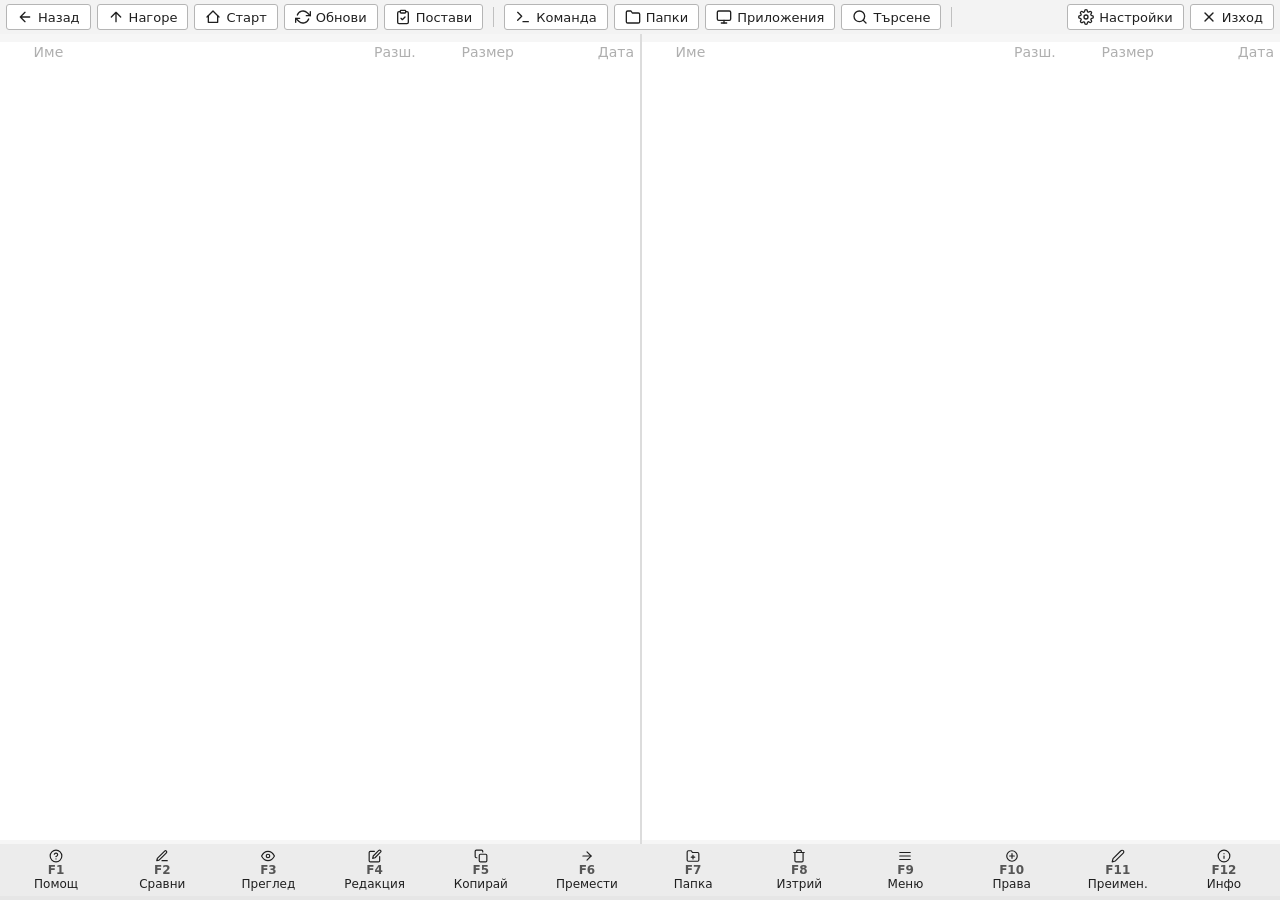
==== commit 550b3b2e: "F10 opens POSIX permissions window" ====
--- a/web/index.html
+++ b/web/index.html
@@ -78,7 +78,7 @@
       <button class="fkey" data-fkey="F7"><svg class="fk-icon" viewBox="0 0 24 24" fill="none" stroke="currentColor" stroke-width="2" stroke-linecap="round" stroke-linejoin="round"><path d="M22 19a2 2 0 01-2 2H4a2 2 0 01-2-2V5a2 2 0 012-2h5l2 3h9a2 2 0 012 2z"/><line x1="12" y1="11" x2="12" y2="17"/><line x1="9" y1="14" x2="15" y2="14"/></svg><span class="fnum">F7</span><span class="flabel" data-i18n="fkey.f7">Папка</span></button>
       <button class="fkey" data-fkey="F8"><svg class="fk-icon" viewBox="0 0 24 24" fill="none" stroke="currentColor" stroke-width="2" stroke-linecap="round" stroke-linejoin="round"><polyline points="3 6 5 6 21 6"/><path d="M19 6v14a2 2 0 01-2 2H7a2 2 0 01-2-2V6m3 0V4a2 2 0 012-2h4a2 2 0 012 2v2"/></svg><span class="fnum">F8</span><span class="flabel" data-i18n="fkey.f8">Изтрий</span></button>
       <button class="fkey" data-fkey="F9"><svg class="fk-icon" viewBox="0 0 24 24" fill="none" stroke="currentColor" stroke-width="2" stroke-linecap="round" stroke-linejoin="round"><line x1="3" y1="12" x2="21" y2="12"/><line x1="3" y1="6" x2="21" y2="6"/><line x1="3" y1="18" x2="21" y2="18"/></svg><span class="fnum">F9</span><span class="flabel" data-i18n="fkey.f9">Меню</span></button>
-      <button class="fkey" data-fkey="F10"><svg class="fk-icon" viewBox="0 0 24 24" fill="none" stroke="currentColor" stroke-width="2" stroke-linecap="round" stroke-linejoin="round"><path d="M9 21H5a2 2 0 01-2-2V5a2 2 0 012-2h4"/><polyline points="16 17 21 12 16 7"/><line x1="21" y1="12" x2="9" y2="12"/></svg><span class="fnum">F10</span><span class="flabel" data-i18n="fkey.f10">Изход</span></button>
+      <button class="fkey" data-fkey="F10"><svg class="fk-icon" viewBox="0 0 24 24" fill="none" stroke="currentColor" stroke-width="2" stroke-linecap="round" stroke-linejoin="round"><circle cx="12" cy="12" r="9"/><path d="M8 12h8M12 8v8"/></svg><span class="fnum">F10</span><span class="flabel" data-i18n="fkey.f10">Права</span></button>
       <button class="fkey" data-fkey="F11"><svg class="fk-icon" viewBox="0 0 24 24" fill="none" stroke="currentColor" stroke-width="2" stroke-linecap="round" stroke-linejoin="round"><path d="M17 3a2.83 2.83 0 114 4L7.5 20.5 2 22l1.5-5.5z"/></svg><span class="fnum">F11</span><span class="flabel" data-i18n="fkey.f11">Преимен.</span></button>
       <button class="fkey" data-fkey="F12"><svg class="fk-icon" viewBox="0 0 24 24" fill="none" stroke="currentColor" stroke-width="2" stroke-linecap="round" stroke-linejoin="round"><circle cx="12" cy="12" r="10"/><line x1="12" y1="16" x2="12" y2="12"/><line x1="12" y1="8" x2="12.01" y2="8"/></svg><span class="fnum">F12</span><span class="flabel" data-i18n="fkey.f12">Инфо</span></button>
     </footer>
--- a/web/styles.css
+++ b/web/styles.css
@@ -443,21 +443,6 @@
   padding: 0;
 }
 
-.modal-body table.info {
-  border-collapse: collapse;
-  width: 100%;
-}
-
-.modal-body table.info td {
-  padding: 3px 8px;
-  vertical-align: top;
-}
-
-.modal-body table.info td:first-child {
-  color: var(--dir);
-  width: 120px;
-}
-
 .modal-body .menu-item {
   display: block;
   width: 100%;
